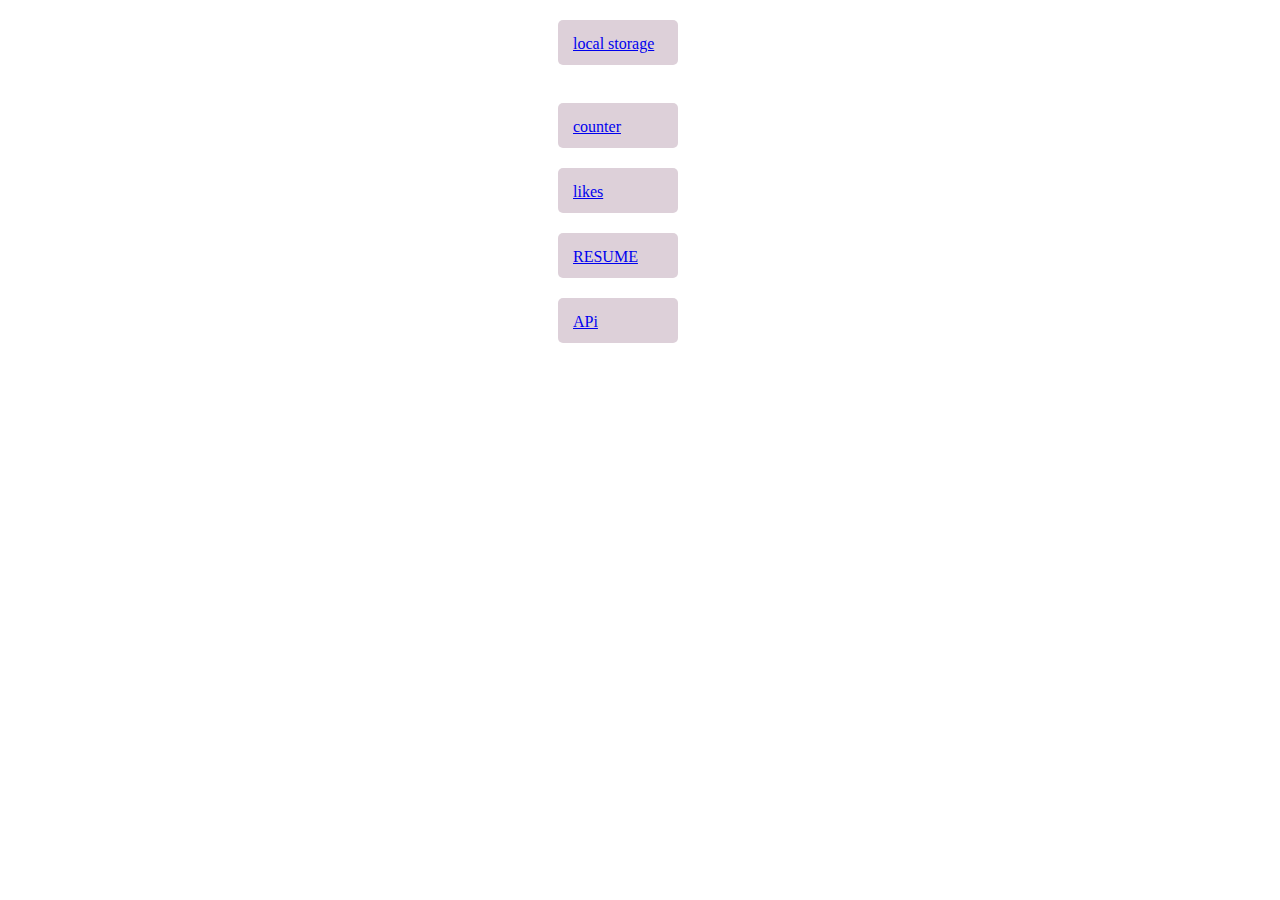
==== index.html @ f2785077 "work" ====
<!DOCTYPE html>
<html lang="en">
<head>
    <meta charset="UTF-8">
    <meta name="viewport" content="width=device-width, initial-scale=1.0">
    <title>Document</title>
</head>
    <style>

        #data a{
            background-color: rgb(221, 208, 217);
            padding: 15px;
            display: flex;
             text-align: center;
            width: 90px;
            height: 15px;
            margin-left: 550px;
            margin-top: 20px ;
            border-radius: 5px;
            border: none;
        }
    </style>
<body>
    <div id="data">
        <a href="/local storage/index.html">local storage</a><br>
        <a href="/counter/index.html">counter</a>
        <a href="likes/index.html">likes</a>
        <a href="resume/index.html">RESUME</a>
        <a href="apl/index.html">APi</a>
        
    </div>
</body>
</html>
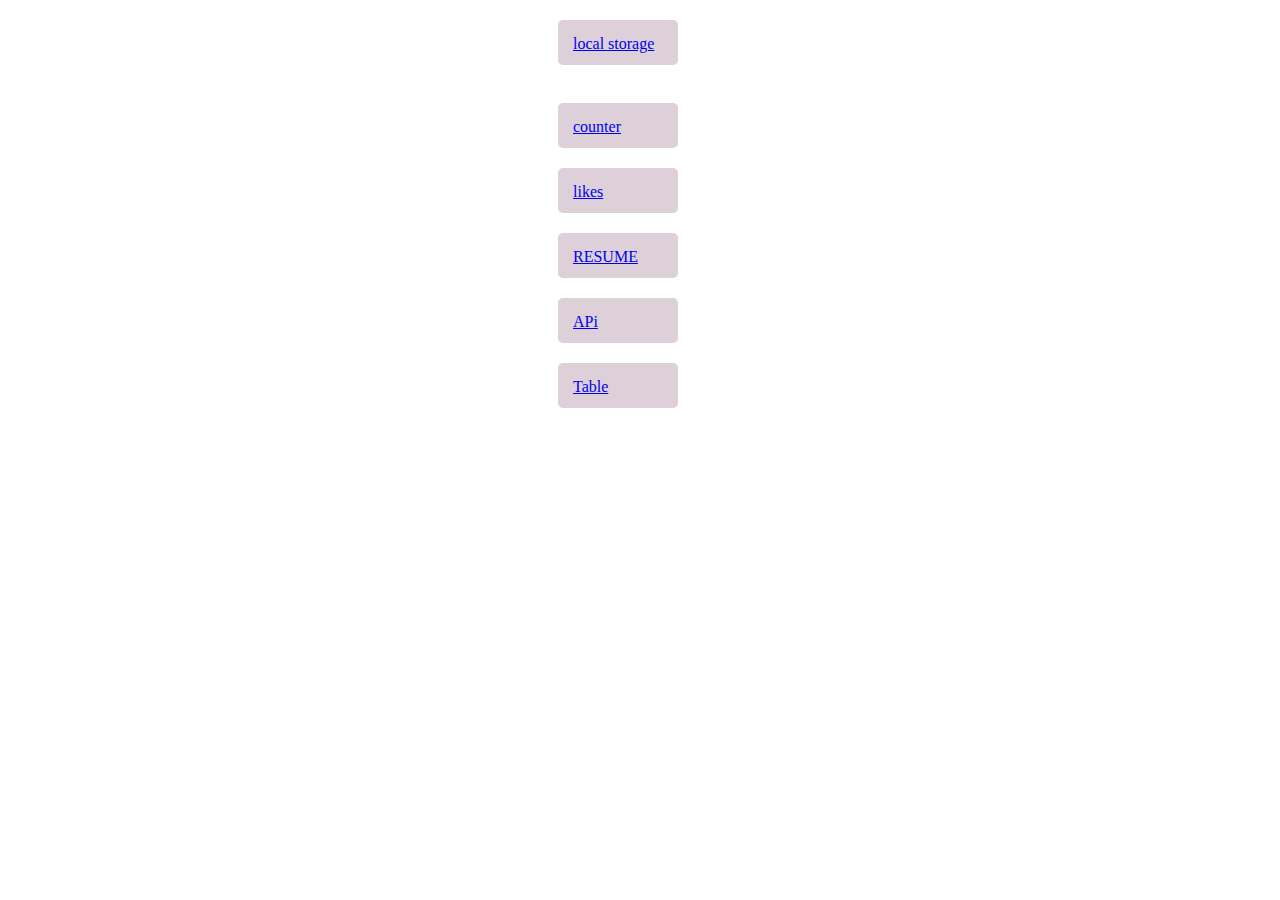
==== commit c48e29ca: "table" ====
--- a/index.html
+++ b/index.html
@@ -27,6 +27,7 @@
         <a href="likes/index.html">likes</a>
         <a href="resume/index.html">RESUME</a>
         <a href="apl/index.html">APi</a>
+        <a href="table/index.html">Table</a>
         
     </div>
 </body>
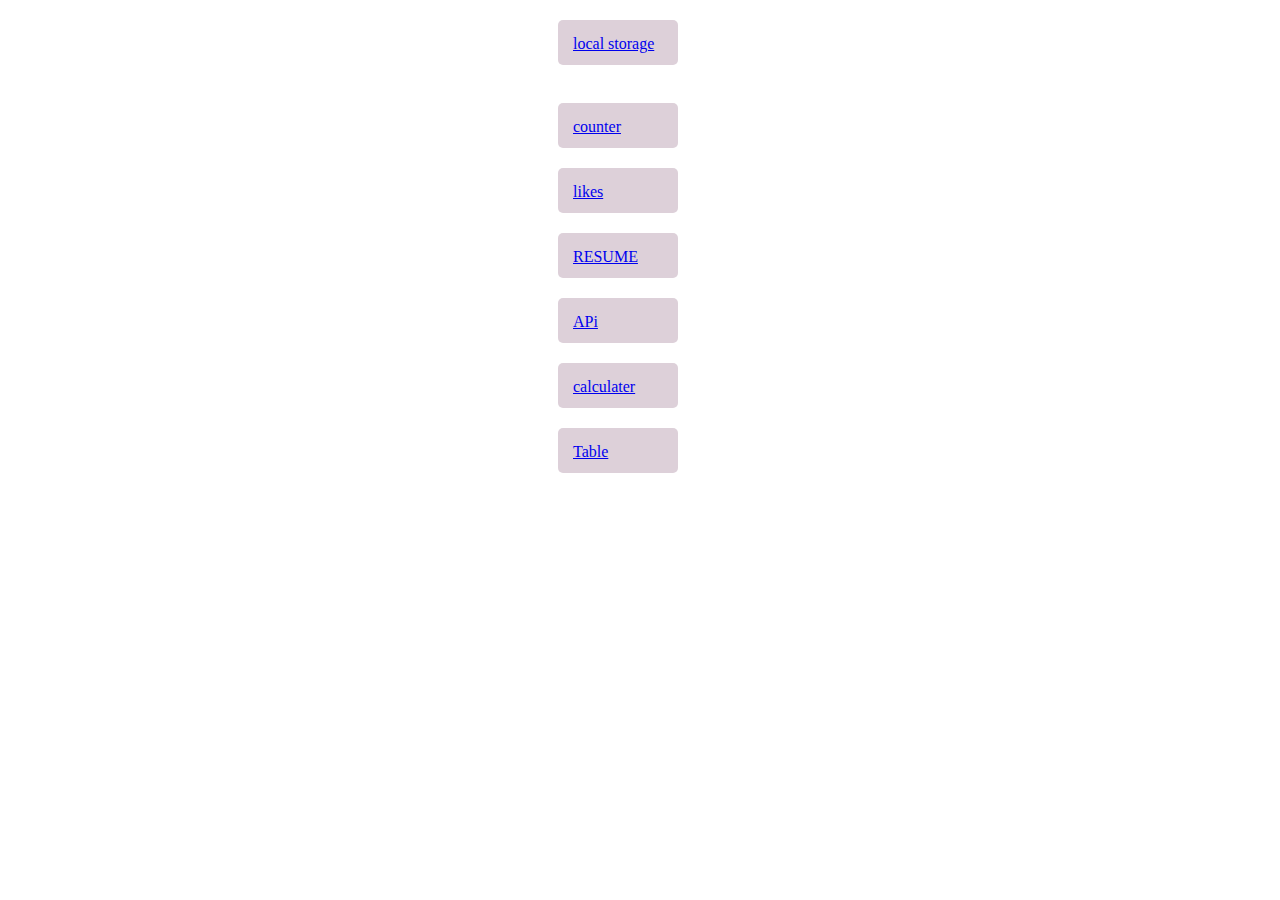
==== commit 19d474fa: "calculater" ====
--- a/index.html
+++ b/index.html
@@ -27,7 +27,9 @@
         <a href="likes/index.html">likes</a>
         <a href="resume/index.html">RESUME</a>
         <a href="apl/index.html">APi</a>
+        <a href="Calculator/index.html">calculater</a>
         <a href="table/index.html">Table</a>
+
         
     </div>
 </body>
